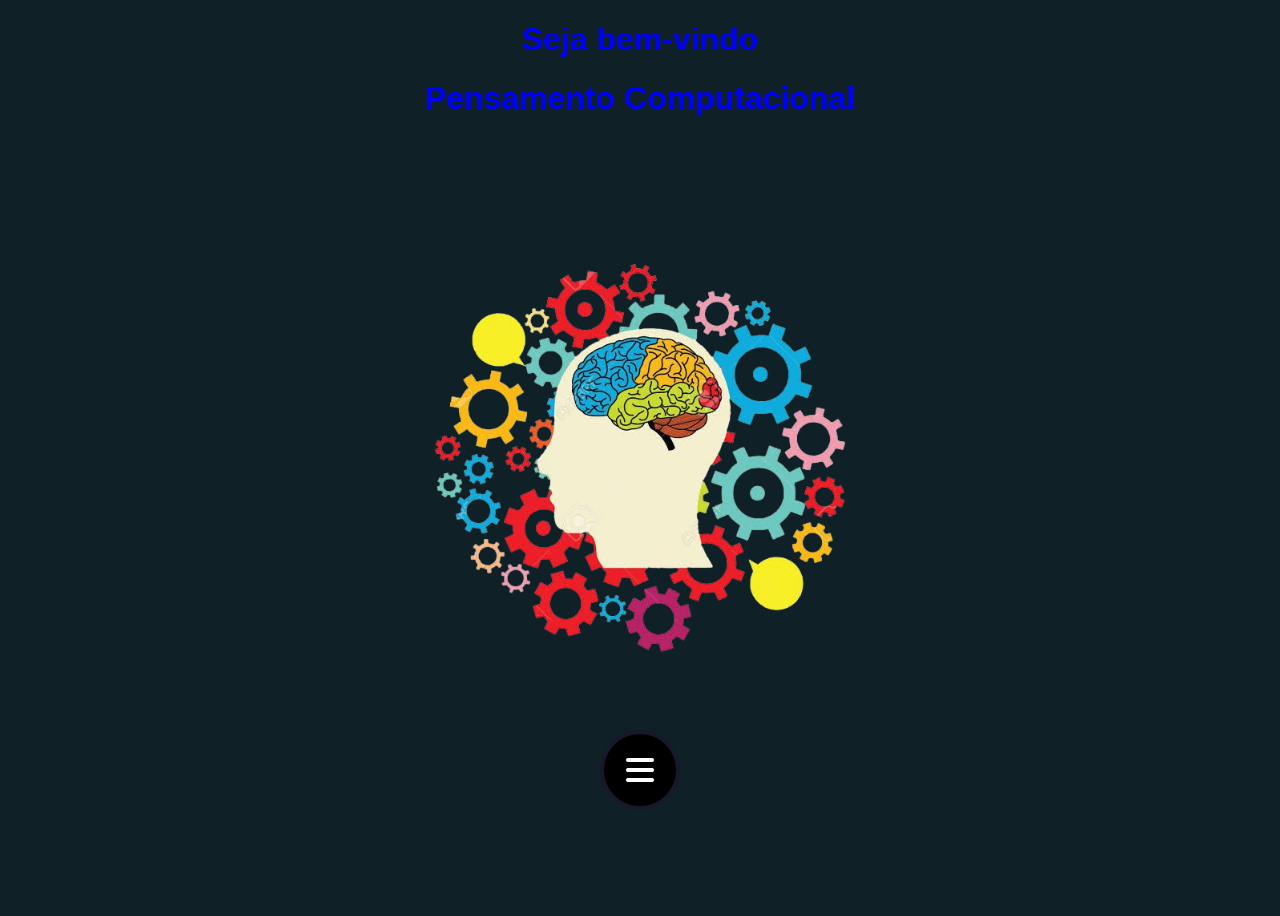
==== index.html @ e5cf349b "Update index.html Signed-off-by: juliocesar-prof <114739694+juliocesar-prof@users.noreply.github.com" ====
<!DOCTYPE html>
<html lang="pt-br">

<head>
    <meta charset="UTF-8" />
    <title>pensamento computacional</title>
    <meta name="viewport" content="width=device-width, initial-scale=1" />
    <link rel="stylesheet" href="https://cdnjs.cloudflare.com/ajax/libs/font-awesome/6.3.0/css/all.min.css"
        integrity="sha512-SzlrxWUlpfuzQ+pcUCosxcglQRNAq/DZjVsC0lE40xsADsfeQoEypE+enwcOiGjk/bSuGGKHEyjSoQ1zVisanQ=="
        crossorigin="anonymous" referrerpolicy="no-referrer" />
    <link rel="stylesheet" href="1.css" />
</head>

<body>
    
       <div class="bem-vindo">

        <h1>Seja bem-vindo</h1>
           <h1>a Eletva</h1>h1
        <h1>Pensamento Computacional</h1>
       
    </div>
    <img id="minhaAnimacao" src="1.png" alt="foto"> 
    

    <div class="buttons">
        <button class="buttons__toggle"><i class="fa fa-bars"></i></button>

        <div class="allbtns">
            <a class="button" href="Butão1.html"><img src="game.png" alt="pagina1">jogos</a>
            <a class="button" href="Butão2.html"><img src="caminho/twitter.png" alt="pagina2">Nome</a>
            <a class="button" href="Butão3.htm"><img src="caminho/instagram.png" alt="pagina4">Nome</a>
            <a class="button" href="Butão4.html"><img src="caminho/youtube.png" alt="pagina5">Nome</a>
            <a class="button" href="Butão5.html"><img src="caminho/tiktok.png" alt="pagina6">Nome</a>
            <a class="button" href="Butão6.html"><img src="caminho/linkedin.png" alt="pagina7">Nome</a>
        </div>
    </div>

    <script src="estilo.js"></script>
</body>

    </html>
---- 1.css ----
html {
    -moz-osx-font-smoothing: grayscale;
    -webkit-font-smoothing: antialiased;
    box-sizing: border-box;
    font-size: 62.5%;
}

html * {
    box-sizing: inherit;
}

body {
    background: #0F2027;
    display: grid;
    font-family: sans-serif;
    font-size: 1.6rem;
    min-height: 100vh;
    place-content: center;
    position: relative;
}

body::before {
    content: '';
    height: 100%;
    left: 0;
    opacity: 0.8;
    position: absolute;
    top: 0;
    width: 100%;
    z-index: 0;
}

.buttons {
    position: relative;
    z-index: 1;
}

.buttons--active .allbtns {
    transform: translate(-50%, -50%) rotate(0deg);
}

.buttons--active .button:nth-child(1) {
    transform: translate(-110%, -150%) rotate(0deg);
}

.buttons--active .button:nth-child(2) {
    transform: translate(10%, -150%) rotate(0deg);
}

.buttons--active .button:nth-child(3) {
    transform: translate(65%, -50%) rotate(0deg);
}

.buttons--active .button:nth-child(4) {
    transform: translate(10%, 50%) rotate(0deg);
}

.buttons--active .button:nth-child(5) {
    transform: translate(-110%, 50%) rotate(0deg);
}

.buttons--active .button:nth-child(6) {
    transform: translate(-165%, -50%) rotate(0deg);
}

.buttons__toggle:focus,
.buttons__toggle--active {
    background-color: #16228b;
}

.buttons__toggle i {
    font-size: 3.2rem;
}

.button {
    appearance: none;
    align-items: center;
    background-color: #000;
    border: 4px solid #19182b;
    border-radius: 50%;
    color: #fff;
    cursor: pointer;
    display: flex;
    font-size: 0;
    height: 8rem;
    justify-content: center;
    text-decoration: none;
    width: 8rem;
    left: 10%;
    position: fixed;
    bottom: 2%;
    transform: translate(-50%, 0) rotate(180deg);
    transform-origin: center;
    transition: transform 0.2s ease;
}

.allbtns {
    background-color: 0;
    border-radius: 100px;
    color: #000;
    display: flex;
    justify-content: center;
    align-items: center;
    font-size: 1rem;
    height: 4rem;
    width: 4rem;
    position: fixed;
    bottom: 50%;
    left: 50%;
    transform: translateX(-50%) rotate(180deg);
    transform-origin: center;
    transition: transform 0.75s ease;
    z-index: -1;
    opacity: 0;
    position: fixed;
}

.buttons__toggle {
    appearance: none;
    align-items: center;
    background-color: #000;
    border: 4px solid #19182b;
    border-radius: 50%;
    color: #fff;
    cursor: pointer;
    display: flex;
    font-size: 0;
    height: 8rem;
    justify-content: center;
    text-decoration: none;
    width: 8rem;
    position: fixed;
    bottom: 10%;
    left: 50%;
    transform: translate(-50%, 0);
    z-index: 1;
}


body {
    display: flex;
    align-items: center;
    justify-content: center;
    height: 100vh;
    margin: 0;
}

.container {
    text-align: center;
}

#minhaAnimacao {
    max-width: 100%;
    height: auto;
}





.z:focus,
.button--active {
    background-color: #16228b;
}

.button i {
    font-size: 3.2rem;
}

.button:nth-child(1) {
    transition-delay: calc(1 * 0.075s);
    z-index: calc(6 - 1);
}

.button:nth-child(2) {
    transition-delay: calc(2 * 0.075s);
    z-index: calc(6 - 2);
}

.button:nth-child(3) {
    transition-delay: calc(3 * 0.075s);
    z-index: calc(6 - 3);
}

.button:nth-child(4) {
    transition-delay: calc(4 * 0.075s);
    z-index: calc(6 - 4);
}

.button:nth-child(5) {
    transition-delay: calc(5 * 0.075s);
    z-index: calc(6 - 5);
}

.button:nth-child(6) {
    transition-delay: calc(6 * 0.075s);
    z-index: calc(6 - 6);
}

.bem-vindo {
    text-align: center;
    color: blue;
    margin-top: 0;
    position: fixed;
    top: 0;
    left: 0;
    right: 0;
    width: 100%;
}

.bem-vindo h1 {
    margin-bottom: 10px;
}

.bem-vindo img {
    max-width: 80%;
    margin-top: 10px;
}

.buttons__toggle[data-clicked="true"] {
    background-color: yellow;

}

/* apagar depois */
.button img {
    max-width: 100%;
    vertical-align: middle;
}
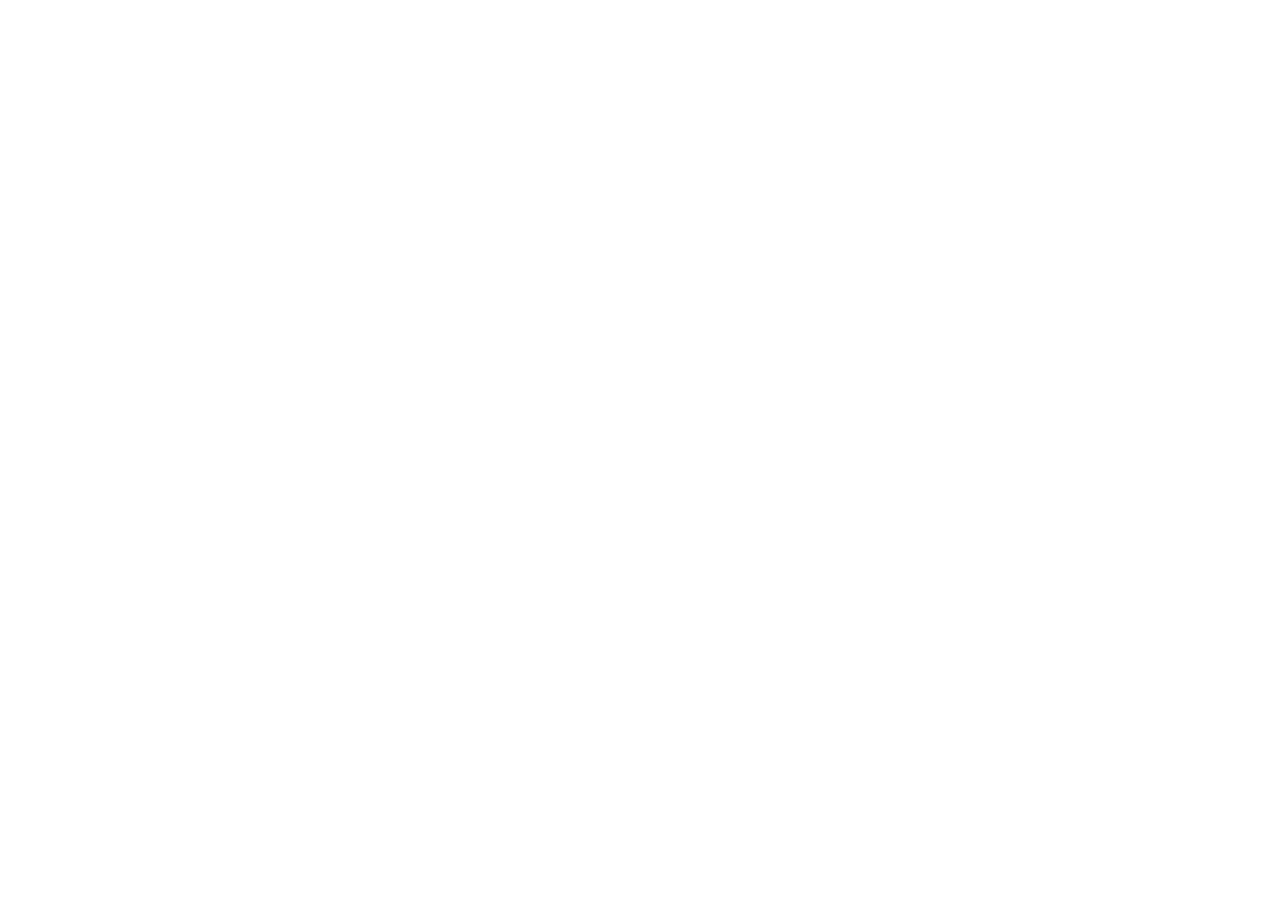
==== commit cfcdf473: "tt" ====
--- a/index.html
+++ b/index.html
@@ -1,42 +1,12 @@
 <!DOCTYPE html>
-<html lang="pt-br">
-
+<html lang="en">
 <head>
-    <meta charset="UTF-8" />
-    <title>pensamento computacional</title>
-    <meta name="viewport" content="width=device-width, initial-scale=1" />
-    <link rel="stylesheet" href="https://cdnjs.cloudflare.com/ajax/libs/font-awesome/6.3.0/css/all.min.css"
-        integrity="sha512-SzlrxWUlpfuzQ+pcUCosxcglQRNAq/DZjVsC0lE40xsADsfeQoEypE+enwcOiGjk/bSuGGKHEyjSoQ1zVisanQ=="
-        crossorigin="anonymous" referrerpolicy="no-referrer" />
-    <link rel="stylesheet" href="1.css" />
+    <meta charset="UTF-8">
+    <meta name="viewport" content="width=device-width, initial-scale=1.0">
+    <link rel="stylesheet" href="animação.css"/>
+    <title>pensamento Computacional </title>
 </head>
-
 <body>
-    
-       <div class="bem-vindo">
-
-        <h1>Seja bem-vindo</h1>
-           <h1>a Eletva</h1>h1
-        <h1>Pensamento Computacional</h1>
-       
-    </div>
-    <img id="minhaAnimacao" src="1.png" alt="foto"> 
-    
-
-    <div class="buttons">
-        <button class="buttons__toggle"><i class="fa fa-bars"></i></button>
-
-        <div class="allbtns">
-            <a class="button" href="Butão1.html"><img src="game.png" alt="pagina1">jogos</a>
-            <a class="button" href="Butão2.html"><img src="caminho/twitter.png" alt="pagina2">Nome</a>
-            <a class="button" href="Butão3.htm"><img src="caminho/instagram.png" alt="pagina4">Nome</a>
-            <a class="button" href="Butão4.html"><img src="caminho/youtube.png" alt="pagina5">Nome</a>
-            <a class="button" href="Butão5.html"><img src="caminho/tiktok.png" alt="pagina6">Nome</a>
-            <a class="button" href="Butão6.html"><img src="caminho/linkedin.png" alt="pagina7">Nome</a>
-        </div>
-    </div>
-
-    <script src="estilo.js"></script>
+    <div class="wave"></div>
 </body>
-
-    </html>
+</html>
--- a/animação.css
+++ b/animação.css
@@ -0,0 +1,41 @@
+/* Loading Styles (Wave) */
+@keyframes wave {
+    0% {
+      margin-left: 0;
+    }
+    100% {
+      margin-left: -1920px;
+    }
+  }
+  
+  @keyframes rise {
+    0% {
+      height: 0;
+    }
+    100% {
+      height: 70%;
+    }
+  }
+  
+  .wave {
+    background: url("https://raw.githubusercontent.com/scottgriv/River-Charts/main/static/assets/wave.svg") repeat-x;
+    position: absolute;
+    bottom: 0;
+    width: 3840px;
+    height: 198px;
+    opacity: 1;
+    animation: wave 4s linear infinite, rise 5s infinite alternate;
+    transform: translate3d(0, 0, 0);
+  }
+  
+  .wave::before {
+    content: "";
+    position: absolute;
+    bottom: 0;
+    left: 0;
+    right: 0;
+    height: 0;
+    background-color: #add8e6;
+    z-index: -1;
+    animation: rise 5s infinite alternate;
+  }
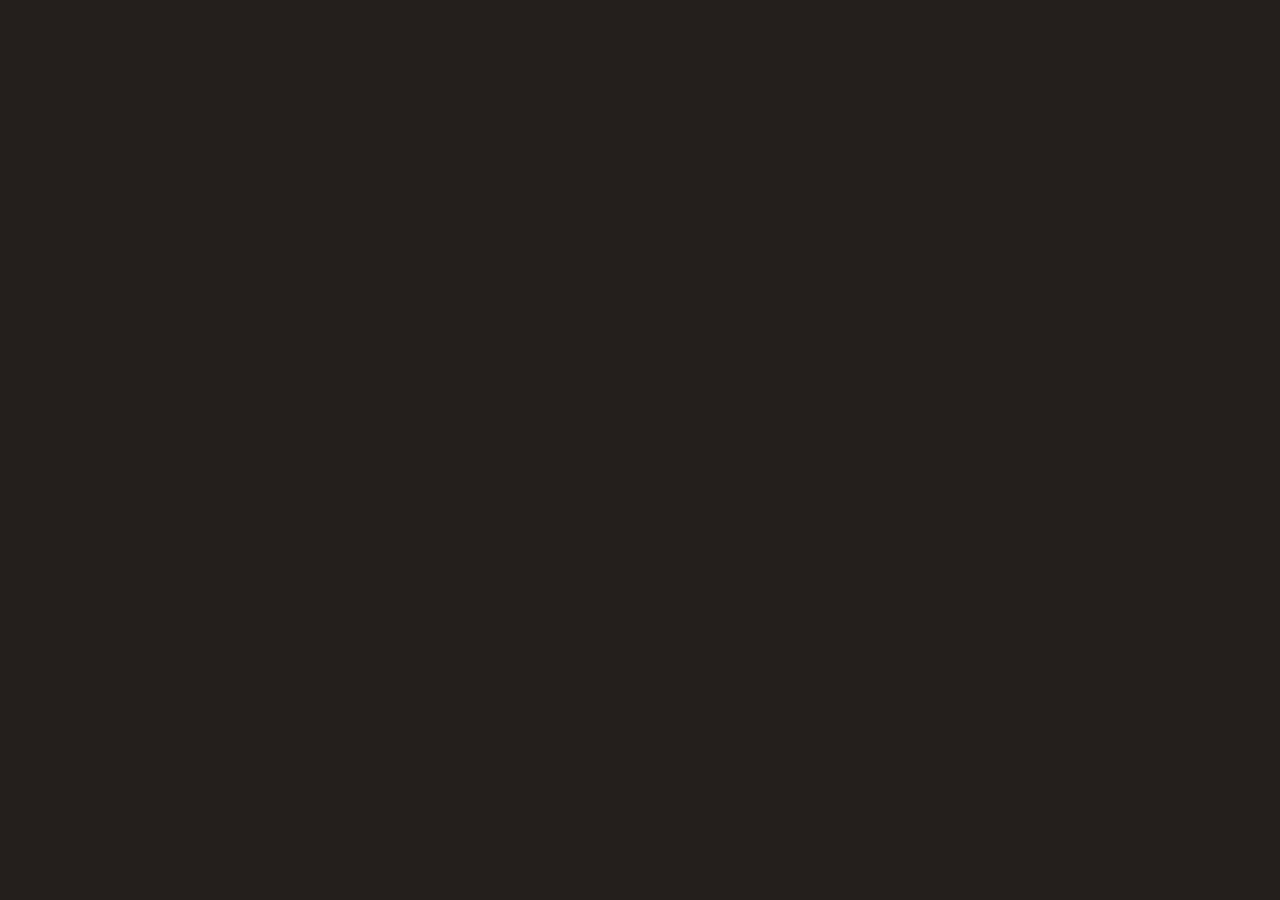
==== commit 1a77ca84: "ff" ====
--- a/index.html
+++ b/index.html
@@ -1,12 +1,69 @@
 <!DOCTYPE html>
-<html lang="en">
+<html lang="pt-br">
 <head>
     <meta charset="UTF-8">
     <meta name="viewport" content="width=device-width, initial-scale=1.0">
-    <link rel="stylesheet" href="animação.css"/>
-    <title>pensamento Computacional </title>
+    <link rel="stylesheet" href="animação.css">
+    <title>inicio</title>
 </head>
 <body>
-    <div class="wave"></div>
+    <div class="firework">
+        <div class="explosion"></div>
+        <div class="explosion"></div>
+        <div class="explosion"></div>
+        <div class="explosion"></div>
+        <div class="explosion"></div>
+        <div class="explosion"></div>
+        <div class="explosion"></div>
+        <div class="explosion"></div>
+        <div class="explosion"></div>
+        <div class="explosion"></div>
+        <div class="explosion"></div>
+        <div class="explosion"></div>
+    </div>
+    <body>
+    <div class="firework" id="firework1">
+        <div class="explosion"></div>
+        <div class="explosion"></div>
+        <div class="explosion"></div>
+        <div class="explosion"></div>
+        <div class="explosion"></div>
+        <div class="explosion"></div>
+        <div class="explosion"></div>
+        <div class="explosion"></div>
+        <div class="explosion"></div>
+        <div class="explosion"></div>
+        <div class="explosion"></div>
+        <div class="explosion"></div>
+    </div>
+    <div class="firework" id="firework2">
+        <div class="explosion"></div>
+        <div class="explosion"></div>
+        <div class="explosion"></div>
+        <div class="explosion"></div>
+        <div class="explosion"></div>
+        <div class="explosion"></div>
+        <div class="explosion"></div>
+        <div class="explosion"></div>
+        <div class="explosion"></div>
+        <div class="explosion"></div>
+        <div class="explosion"></div>
+        <div class="explosion"></div>
+    </div>
+    <div class="firework" id="firework3">
+        <div class="explosion"></div>
+        <div class="explosion"></div>
+        <div class="explosion"></div>
+        <div class="explosion"></div>
+        <div class="explosion"></div>
+        <div class="explosion"></div>
+        <div class="explosion"></div>
+        <div class="explosion"></div>
+        <div class="explosion"></div>
+        <div class="explosion"></div>
+        <div class="explosion"></div>
+        <div class="explosion"></div>
+    </div>
+      <script src="estilo2.js">
+      </script>
 </body>
-</html>
--- a/animação.css
+++ b/animação.css
@@ -1,41 +1,133 @@
-/* Loading Styles (Wave) */
-@keyframes wave {
-    0% {
-      margin-left: 0;
-    }
-    100% {
-      margin-left: -1920px;
-    }
-  }
-  
-  @keyframes rise {
-    0% {
-      height: 0;
-    }
-    100% {
-      height: 70%;
-    }
-  }
-  
-  .wave {
-    background: url("https://raw.githubusercontent.com/scottgriv/River-Charts/main/static/assets/wave.svg") repeat-x;
+body
+{
+    margin: 0;
+    padding: 0;
+    height: 100vh;
+    display: flex;
+    justify-content: center;
+    align-items: center;
+    background-color: rgb(34, 31, 30);
+}
+.firework
+{
     position: absolute;
+}
+
+.explosion
+{
+    position: absolute;
+    left: -2px;
     bottom: 0;
-    width: 3840px;
-    height: 198px;
-    opacity: 1;
-    animation: wave 4s linear infinite, rise 5s infinite alternate;
-    transform: translate3d(0, 0, 0);
-  }
-  
-  .wave::before {
+    width: 4px;
+    height: 80px;
+    transform-origin: 50% 100%;
+    overflow: hidden;
+}
+.explosion:nth-child(1)
+{
+    transform: rotate(0deg)translateY(-15px);
+}
+.explosion:nth-child(2)
+{
+    transform: rotate(30deg)translateY(-15px);
+}
+.explosion:nth-child(3)
+{
+    transform: rotate(60deg)translateY(-15px);
+}
+.explosion:nth-child(4)
+{
+    transform: rotate(90deg)translateY(-15px);
+}
+.explosion:nth-child(5)
+{
+    transform: rotate(120deg)translateY(-15px);
+}
+.explosion:nth-child(6)
+{
+    transform: rotate(150deg)translateY(-15px);
+}
+.explosion:nth-child(7)
+{
+    transform: rotate(180deg)translateY(-15px);
+}
+.explosion:nth-child(8)
+{
+    transform: rotate(210deg)translateY(-15px);
+}
+.explosion:nth-child(9)
+{
+    transform: rotate(240deg)translateY(-15px);
+}
+.explosion:nth-child(10)
+{
+    transform: rotate(270deg)translateY(-15px);
+}
+.explosion:nth-child(11)
+{
+    transform: rotate(300deg)translateY(-15px);
+}
+.explosion:nth-child(12)
+{
+    transform: rotate(330deg)translateY(-15px);
+}
+
+.explosion::before
+{
     content: "";
     position: absolute;
-    bottom: 0;
     left: 0;
     right: 0;
-    height: 0;
-    background-color: #add8e6;
-    z-index: -1;
-    animation: rise 5s infinite alternate;
-  }+    top: 100%;
+    height: 40px;
+    background-color: rgb(238, 238, 101);
+
+}
+
+@keyframes explosion
+{
+    0% 
+    {
+        top: 100%;
+    }
+
+    33%, 100%
+    {
+        top: -50%;
+    }
+}
+
+#firework1
+{
+    left: 50%;
+    top: 50%;
+    transform: scale(1);
+}
+
+#firework1 .explosion::before
+{
+    animation: explosion 2s ease-in-out infinite;
+}
+ 
+#firework2
+{
+    left: 40%;
+    top: 40%;
+    transform: scale(.7);
+}
+#firework2 .explosion::before
+{
+    animation: explosion 2s .6s ease-in-out infinite;
+}
+ 
+#firework3
+{
+    left: 60%;
+    top:60% ;
+    transform: scale(.4);
+}
+#firework3 .explosion::before
+{
+    animation: explosion 2s .4s ease-in-out infinite;
+}
+ 
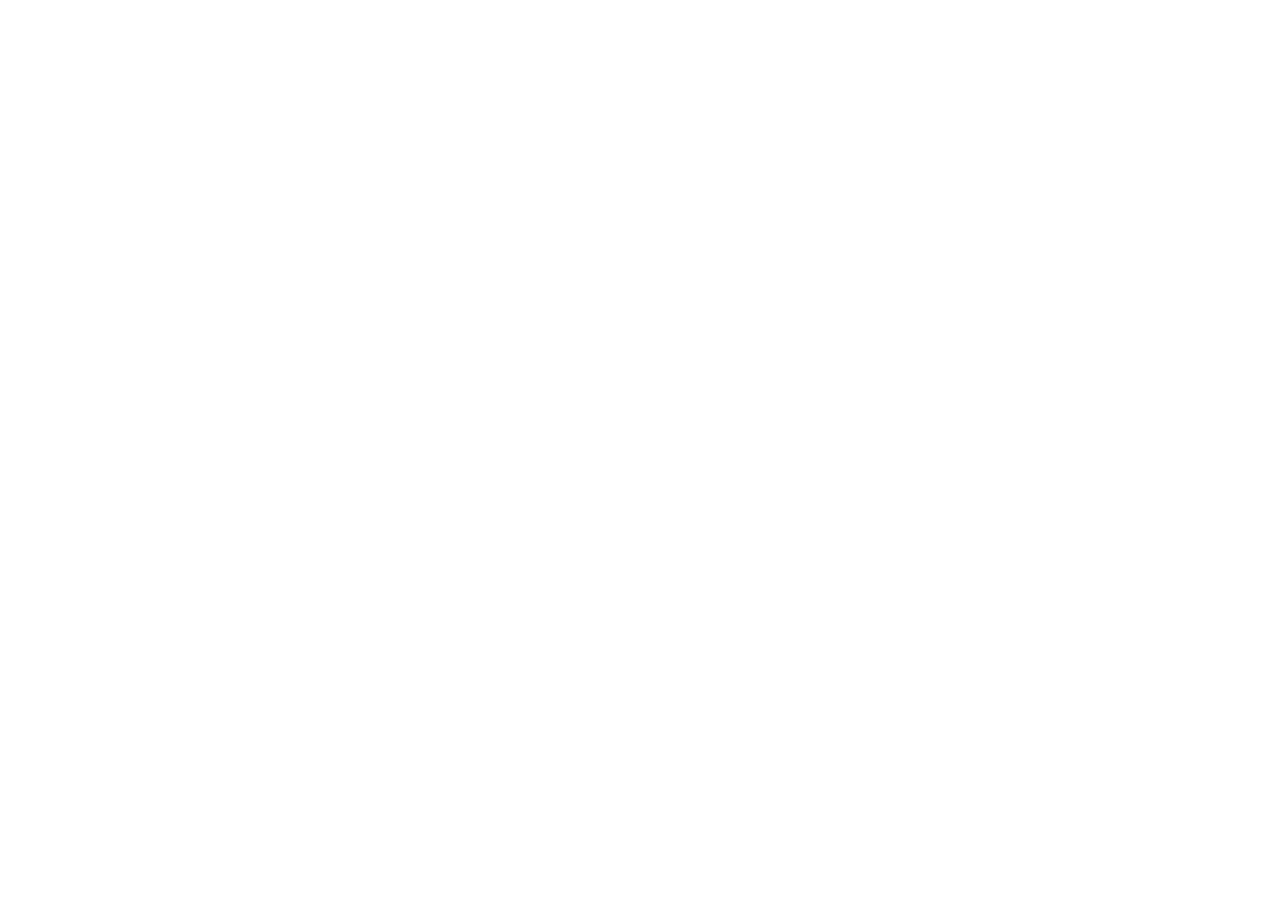
==== commit d567f95a: "hhh" ====
--- a/index.html
+++ b/index.html
@@ -3,67 +3,9 @@
 <head>
     <meta charset="UTF-8">
     <meta name="viewport" content="width=device-width, initial-scale=1.0">
-    <link rel="stylesheet" href="animação.css">
-    <title>inicio</title>
+    <title>pensamento Computacional <r/title>
 </head>
 <body>
-    <div class="firework">
-        <div class="explosion"></div>
-        <div class="explosion"></div>
-        <div class="explosion"></div>
-        <div class="explosion"></div>
-        <div class="explosion"></div>
-        <div class="explosion"></div>
-        <div class="explosion"></div>
-        <div class="explosion"></div>
-        <div class="explosion"></div>
-        <div class="explosion"></div>
-        <div class="explosion"></div>
-        <div class="explosion"></div>
-    </div>
-    <body>
-    <div class="firework" id="firework1">
-        <div class="explosion"></div>
-        <div class="explosion"></div>
-        <div class="explosion"></div>
-        <div class="explosion"></div>
-        <div class="explosion"></div>
-        <div class="explosion"></div>
-        <div class="explosion"></div>
-        <div class="explosion"></div>
-        <div class="explosion"></div>
-        <div class="explosion"></div>
-        <div class="explosion"></div>
-        <div class="explosion"></div>
-    </div>
-    <div class="firework" id="firework2">
-        <div class="explosion"></div>
-        <div class="explosion"></div>
-        <div class="explosion"></div>
-        <div class="explosion"></div>
-        <div class="explosion"></div>
-        <div class="explosion"></div>
-        <div class="explosion"></div>
-        <div class="explosion"></div>
-        <div class="explosion"></div>
-        <div class="explosion"></div>
-        <div class="explosion"></div>
-        <div class="explosion"></div>
-    </div>
-    <div class="firework" id="firework3">
-        <div class="explosion"></div>
-        <div class="explosion"></div>
-        <div class="explosion"></div>
-        <div class="explosion"></div>
-        <div class="explosion"></div>
-        <div class="explosion"></div>
-        <div class="explosion"></div>
-        <div class="explosion"></div>
-        <div class="explosion"></div>
-        <div class="explosion"></div>
-        <div class="explosion"></div>
-        <div class="explosion"></div>
-    </div>
-      <script src="estilo2.js">
-      </script>
+    
 </body>
+</html>
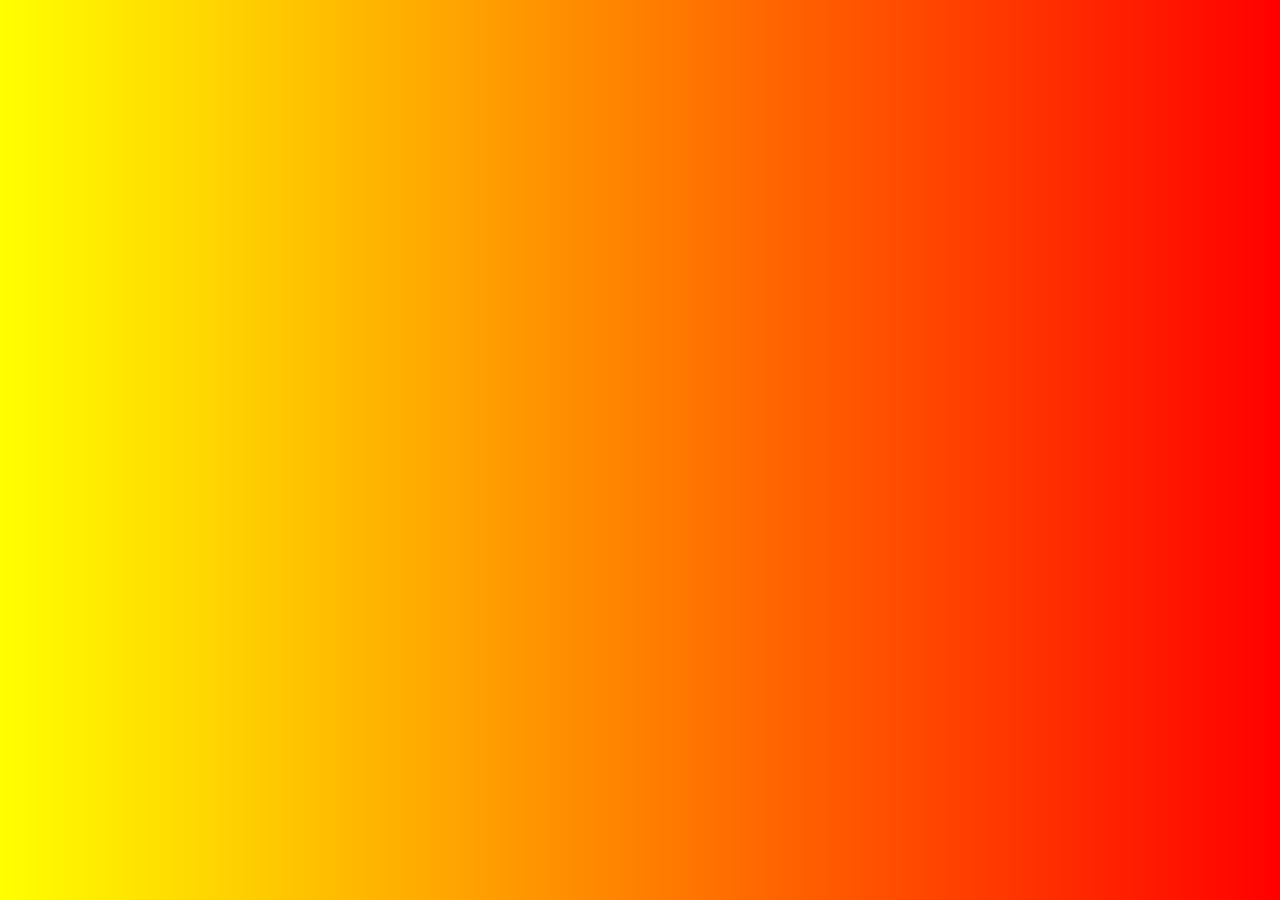
==== commit e8dc0595: "kk" ====
--- a/index.html
+++ b/index.html
@@ -3,7 +3,8 @@
 <head>
     <meta charset="UTF-8">
     <meta name="viewport" content="width=device-width, initial-scale=1.0">
-    <title>pensamento Computacional <r/title>
+    <title>pensamento Computacional </title>
+    <link rel="stylesheet" href="css/style.css">
 </head>
 <body>
     
--- a/css/style.css
+++ b/css/style.css
@@ -0,0 +1,6 @@
+body {
+    font-family: Arial, Helvetica, sans-serif;
+    background: linear-gradient(to right, #FFFF00, #FF0000);
+    /* Degrade de amarelo para vermelho */
+    font-weight: bold;
+}
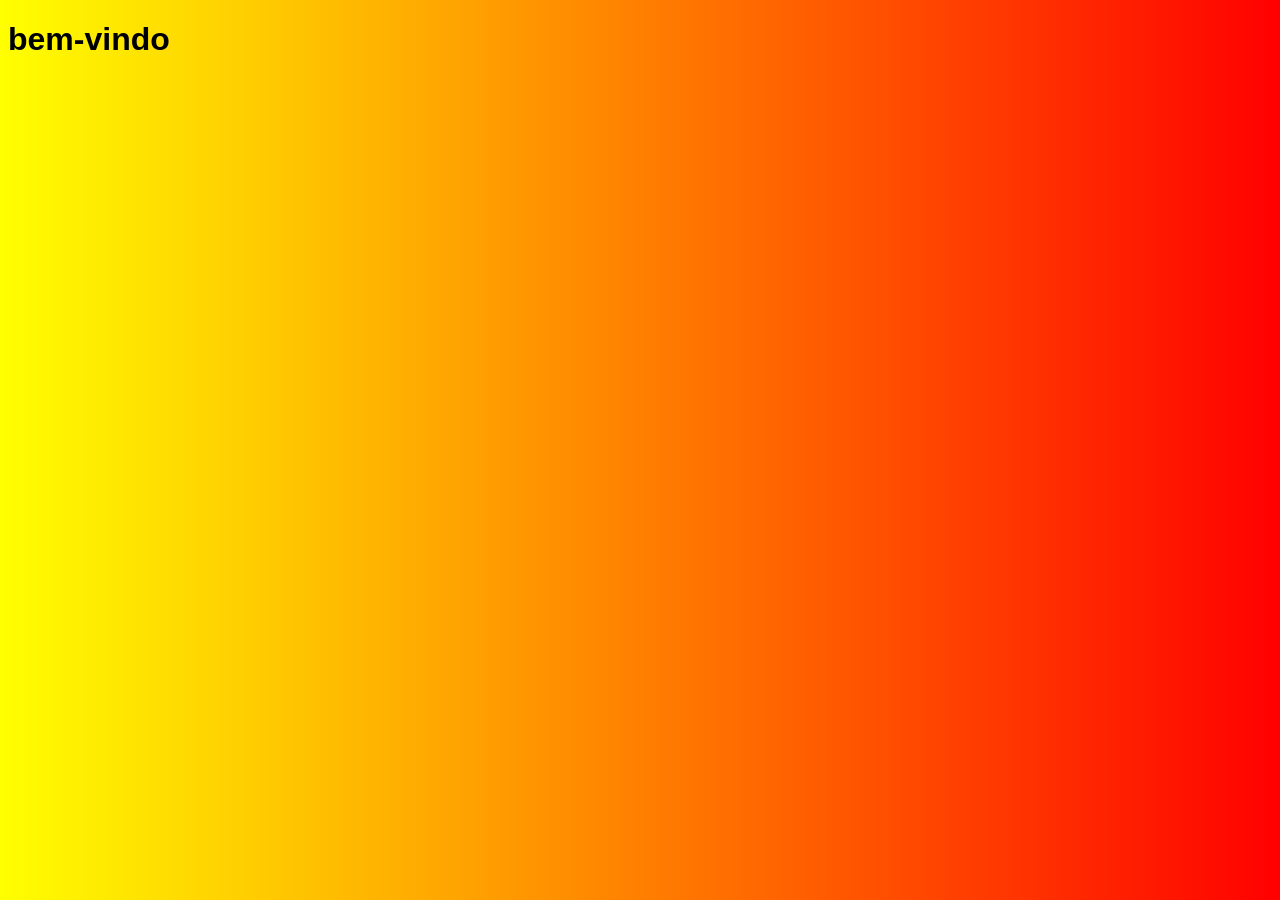
==== commit 09ea3fae: "m" ====
--- a/index.html
+++ b/index.html
@@ -7,6 +7,9 @@
     <link rel="stylesheet" href="css/style.css">
 </head>
 <body>
+    <h1 class="inicio">
+        bem-vindo
+    </h1>
     
 </body>
 </html>
